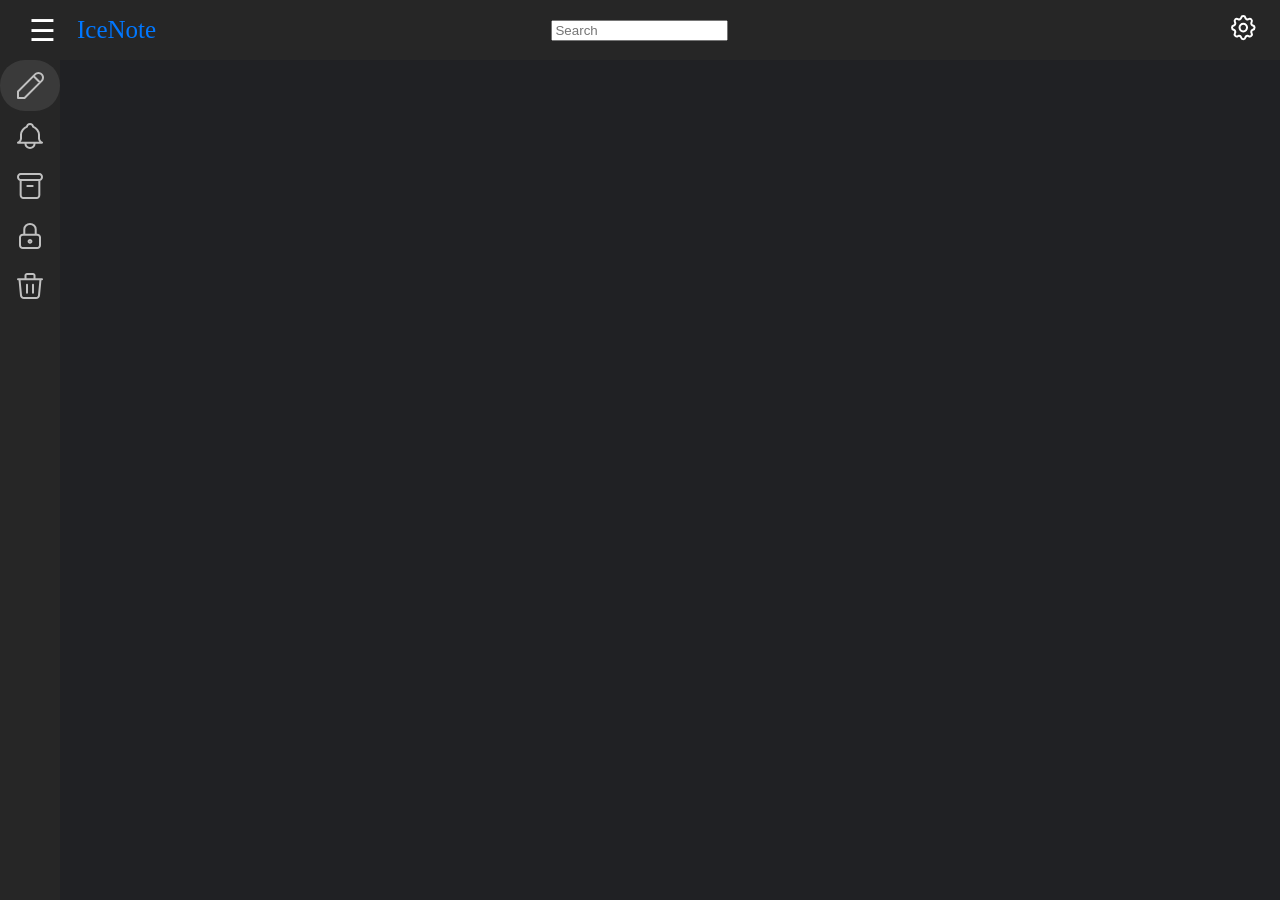
==== To do/index.html @ 0d8cd400 "feat: implement header and sidebar layout" ====
<!DOCTYPE html>
<html lang="en">
<head>
    <meta charset="UTF-8">
    <meta name="viewport" content="width=device-width, initial-scale=1.0">
    <link rel="stylesheet" href="styles/style.css">
    <title>IceNote</title>
</head>
    <body>
        <nav class="headerBar">
            <div class="header-left">
                <div id="burger">☰</div>
                <span id="headerName">IceNote</span>
            </div>
                <div class="header-center">
                    <div class="search">
                        <input type="text" name="search" placeholder="Search">
                    </div>
                </div>    
            <div class="header-right">
                            <div id="settings">
                                <svg width="25" height="26" viewBox="0 0 25 26" fill="none" xmlns="http://www.w3.org/2000/svg">
<path d="M10.1789 2.69996C10.7127 0.433347 13.8429 0.433347 14.3767 2.69996C14.4568 3.04046 14.6138 3.35668 14.835 3.62286C15.0561 3.88905 15.3352 4.09768 15.6494 4.23179C15.9636 4.36589 16.3042 4.42167 16.6433 4.39458C16.9824 4.3675 17.3105 4.25832 17.6009 4.07593C19.5344 2.8626 21.7486 5.14211 20.5707 7.13508C20.3939 7.43409 20.2881 7.77187 20.2618 8.12094C20.2356 8.47002 20.2897 8.82054 20.4197 9.14402C20.5498 9.4675 20.7521 9.75482 21.0102 9.98261C21.2683 10.2104 21.575 10.3722 21.9052 10.455C24.1057 11.0048 24.1057 14.2292 21.9052 14.7791C21.5747 14.8616 21.2677 15.0233 21.0093 15.2511C20.7509 15.4789 20.5483 15.7664 20.4181 16.0901C20.288 16.4137 20.2338 16.7645 20.2601 17.1138C20.2864 17.4631 20.3924 17.8011 20.5695 18.1003C21.7474 20.0919 19.5344 22.3727 17.5996 21.1594C17.3094 20.9773 16.9814 20.8683 16.6426 20.8412C16.3037 20.8142 15.9634 20.87 15.6494 21.0039C15.3353 21.1378 15.0564 21.3462 14.8353 21.6121C14.6141 21.878 14.457 22.1939 14.3767 22.5341C13.8429 24.8007 10.7127 24.8007 10.1789 22.5341C10.0988 22.1936 9.94175 21.8774 9.72059 21.6112C9.49943 21.345 9.22039 21.1364 8.90616 21.0023C8.59193 20.8682 8.2514 20.8124 7.91229 20.8395C7.57318 20.8665 7.24507 20.9757 6.95467 21.1581C5.02115 22.3714 2.80695 20.0919 3.98485 18.099C4.16166 17.7999 4.26749 17.4622 4.29372 17.1131C4.31995 16.764 4.26585 16.4135 4.13581 16.09C4.00578 15.7665 3.80348 15.4792 3.54536 15.2514C3.28724 15.0236 2.98058 14.8618 2.65031 14.7791C0.449895 14.2292 0.449895 11.0048 2.65031 10.455C2.98088 10.3725 3.28786 10.2107 3.54627 9.98291C3.80468 9.7551 4.00722 9.46766 4.13741 9.14398C4.2676 8.8203 4.32175 8.46953 4.29545 8.12022C4.26916 7.77091 4.16317 7.43293 3.9861 7.13379C2.8082 5.14211 5.02115 2.8613 6.95592 4.07464C8.20901 4.85943 9.83301 4.16499 10.1789 2.69996Z" stroke="white" stroke-width="2" stroke-linecap="round" stroke-linejoin="round"/>
<path d="M8.51852 12.617C8.51852 13.644 8.91458 14.629 9.61958 15.3552C10.3246 16.0814 11.2808 16.4894 12.2778 16.4894C13.2748 16.4894 14.231 16.0814 14.936 15.3552C15.641 14.629 16.037 13.644 16.037 12.617C16.037 11.59 15.641 10.6051 14.936 9.87886C14.231 9.15266 13.2748 8.74468 12.2778 8.74468C11.2808 8.74468 10.3246 9.15266 9.61958 9.87886C8.91458 10.6051 8.51852 11.59 8.51852 12.617Z" stroke="white" stroke-width="2" stroke-linecap="round" stroke-linejoin="round"/>
                                </svg>
                            </div>
                        </div>
        </nav>  
                <div class="wrapper">
                    <aside class="sidebar">
                        <nav class="sidebar-nav">
                            <ul>
                                <li class="sidebar-item active">
                                    <div class="sidebar-icon">
                                        <svg width="27" height="27" viewBox="0 0 27 27" fill="none" xmlns="http://www.w3.org/2000/svg">
<path d="M16.4941 3.98209L23.0179 10.5059M1 26H7.52383L24.6489 8.87496C25.0772 8.4466 25.417 7.93806 25.6489 7.37838C25.8807 6.8187 26 6.21884 26 5.61304C26 5.00725 25.8807 4.40739 25.6489 3.84771C25.417 3.28803 25.0772 2.77949 24.6489 2.35113C24.2205 1.92277 23.712 1.58297 23.1523 1.35115C22.5926 1.11932 21.9928 1 21.387 1C20.7812 1 20.1813 1.11932 19.6216 1.35115C19.0619 1.58297 18.5534 1.92277 18.125 2.35113L1 19.4762V26Z" stroke="#C0C0C0" stroke-width="2" stroke-linecap="round" stroke-linejoin="round"/>
                                        </svg>
                                    </div>
                                    <span class="sidebar-label">Note</span>
                                </li>
                                <li class="sidebar-item">
                                    <div class="sidebar-icon">
                                        <svg width="26" height="26" viewBox="0 0 26 26" fill="none" xmlns="http://www.w3.org/2000/svg">
<path d="M8.5001 19.6667V21C8.5001 22.0609 8.9742 23.0783 9.81812 23.8284C10.662 24.5786 11.8066 25 13.0001 25C14.1936 25 15.3382 24.5786 16.1821 23.8284C17.026 23.0783 17.5001 22.0609 17.5001 21V19.6667M10.0001 3.66667C10.0001 2.95942 10.3162 2.28115 10.8788 1.78105C11.4414 1.28095 12.2044 1 13.0001 1C13.7957 1 14.5588 1.28095 15.1214 1.78105C15.684 2.28115 16.0001 2.95942 16.0001 3.66667C17.7227 4.3907 19.1912 5.51777 20.2482 6.92707C21.3051 8.33636 21.9108 9.97476 22.0001 11.6667V15.6667C22.113 16.4956 22.4432 17.2894 22.9643 17.9842C23.4854 18.6789 24.1827 19.2552 25.0001 19.6667H1.0001C1.81751 19.2552 2.51481 18.6789 3.03588 17.9842C3.55695 17.2894 3.88721 16.4956 4.0001 15.6667V11.6667C4.08944 9.97476 4.69505 8.33636 5.75202 6.92707C6.80899 5.51777 8.27748 4.3907 10.0001 3.66667Z" stroke="#C0C0C0" stroke-width="2" stroke-linecap="round" stroke-linejoin="round"/>
</svg>
                                    </div>
                                    <span class="sidebar-label">Remaind</span>
                                </li>
                                <li class="sidebar-item">
                                    <div class="sidebar-icon">
                                        <svg width="26" height="26" viewBox="0 0 26 26" fill="none" xmlns="http://www.w3.org/2000/svg">
<path d="M22.3333 7C23.0406 7 23.7189 6.68393 24.219 6.12132C24.719 5.55871 25 4.79565 25 4C25 3.20435 24.719 2.44129 24.219 1.87868C23.7189 1.31607 23.0406 1 22.3333 1H3.66667C2.95942 1 2.28115 1.31607 1.78105 1.87868C1.28095 2.44129 1 3.20435 1 4C1 4.79565 1.28095 5.55871 1.78105 6.12132C2.28115 6.68393 2.95942 7 3.66667 7M22.3333 7H3.66667M22.3333 7V22C22.3333 22.7956 22.0524 23.5587 21.5523 24.1213C21.0522 24.6839 20.3739 25 19.6667 25H6.33333C5.62609 25 4.94781 24.6839 4.44772 24.1213C3.94762 23.5587 3.66667 22.7956 3.66667 22V7M10.3333 13H15.6667" stroke="#C0C0C0" stroke-width="2" stroke-linecap="round" stroke-linejoin="round"/>
</svg>
                                    </div>
                                    <span class="sidebar-label">Archive</span>
                                </li>
                                <li class="sidebar-item">
                                    <div class="sidebar-icon">
                                        <svg width="22" height="26" viewBox="0 0 22 26" fill="none" xmlns="http://www.w3.org/2000/svg">
<path d="M5.28571 11.6667V6.33333C5.28571 4.91885 5.88775 3.56229 6.95939 2.5621C8.03103 1.5619 9.48448 1 11 1C12.5155 1 13.969 1.5619 15.0406 2.5621C16.1122 3.56229 16.7143 4.91885 16.7143 6.33333V11.6667M1 14.3333C1 13.6261 1.30102 12.9478 1.83684 12.4477C2.37266 11.9476 3.09938 11.6667 3.85714 11.6667H18.1429C18.9006 11.6667 19.6273 11.9476 20.1632 12.4477C20.699 12.9478 21 13.6261 21 14.3333V22.3333C21 23.0406 20.699 23.7189 20.1632 24.219C19.6273 24.719 18.9006 25 18.1429 25H3.85714C3.09938 25 2.37266 24.719 1.83684 24.219C1.30102 23.7189 1 23.0406 1 22.3333V14.3333ZM9.57143 18.3333C9.57143 18.687 9.72194 19.0261 9.98985 19.2761C10.2578 19.5262 10.6211 19.6667 11 19.6667C11.3789 19.6667 11.7422 19.5262 12.0102 19.2761C12.2781 19.0261 12.4286 18.687 12.4286 18.3333C12.4286 17.9797 12.2781 17.6406 12.0102 17.3905C11.7422 17.1405 11.3789 17 11 17C10.6211 17 10.2578 17.1405 9.98985 17.3905C9.72194 17.6406 9.57143 17.9797 9.57143 18.3333Z" stroke="#C0C0C0" stroke-width="2" stroke-linecap="round" stroke-linejoin="round"/>
</svg>
                                    </div>
                                    <span class="sidebar-label">Private</span>
                                </li>
                                <li class="sidebar-item">
                                    <div class="sidebar-icon">
                                        <svg width="26" height="26" viewBox="0 0 26 26" fill="none" xmlns="http://www.w3.org/2000/svg">
<path d="M1 6.33333H25M10 11.6667V19.6667M16 11.6667V19.6667M2.5 6.33333L4 22.3333C4 23.0406 4.31607 23.7189 4.87868 24.219C5.44129 24.719 6.20435 25 7 25H19C19.7956 25 20.5587 24.719 21.1213 24.219C21.6839 23.7189 22 23.0406 22 22.3333L23.5 6.33333M8.5 6.33333V2.33333C8.5 1.97971 8.65804 1.64057 8.93934 1.39052C9.22064 1.14048 9.60218 1 10 1H16C16.3978 1 16.7794 1.14048 17.0607 1.39052C17.342 1.64057 17.5 1.97971 17.5 2.33333V6.33333" stroke="#C0C0C0" stroke-width="2" stroke-linecap="round" stroke-linejoin="round"/>
</svg>
                                    </div>
                                    <span class="sidebar-label">Bin</span>
                                </li>
                            </ul>
                        </nav>
                    </aside>
                        <main>
                        </main>
                </div>
    </body>
</html>
---- To do/styles/style.css ----
body{
    margin: 0;
    background-color: #202124;
}

.headerBar{
    display: flex;
    justify-content: space-between;
    align-items: center;
    gap: 20px;
    padding: 0 24px;
    height: 60px;
    background-color: #262626;
}

.header-left,
.header-center,
.header-right{
    flex: 1;
}

#burger{
    color: white;
    font-size: 30px;
    cursor: pointer;
    padding: 5px;
}

#burger:hover{
    border-radius: 25px;
    background-color:#3a3a3a;
}

.header-center{
    display: flex;
    justify-content: center;
}

.header-left{
    display: flex;
    align-items: center;
    gap: 16px;
}

.header-right{
    display: flex;
    justify-content: flex-end;

}

#headerName{
    color: #0077FF;
    font-size: 25px;
}

.wrapper{
    display: flex;
    height: calc(100vh - 60px);
}

.sidebar{
    width: 60px;
    transition: width 0.3s;
    background-color: #262626;
    overflow: hidden;
}

.sidebar.open{
    width: 260px;
}

.sidebar-nav ul{
    list-style: none;
    padding: 0;
    margin: 0;
}

.sidebar-label {
    display: none;
    opacity: 0;
    transition: opacity 0.3s;
    white-space: nowrap;
}

.sidebar-item{
    display: flex;
    align-items: center;
    gap: 12px;
    padding: 12px 0;
    justify-content: center;
    border-radius: 25px;
    color: white;
    cursor: pointer;
}


.sidebar-item:hover{
    background-color:#3a3a3a;
}

.sidebar-item.active{
    background-color: #3a3a3a;
    color: white;
}

.sidebar.open .sidebar-item{
    justify-content: flex-start;
    padding: 12px 16px;
}

.sidebar.open .sidebar-label {
    display: block;
}

.sidebar-icon {
    flex-shrink: 0;
    width: 27px;
    display: flex;
    justify-content: center;
}

main{
    flex: 1;
}
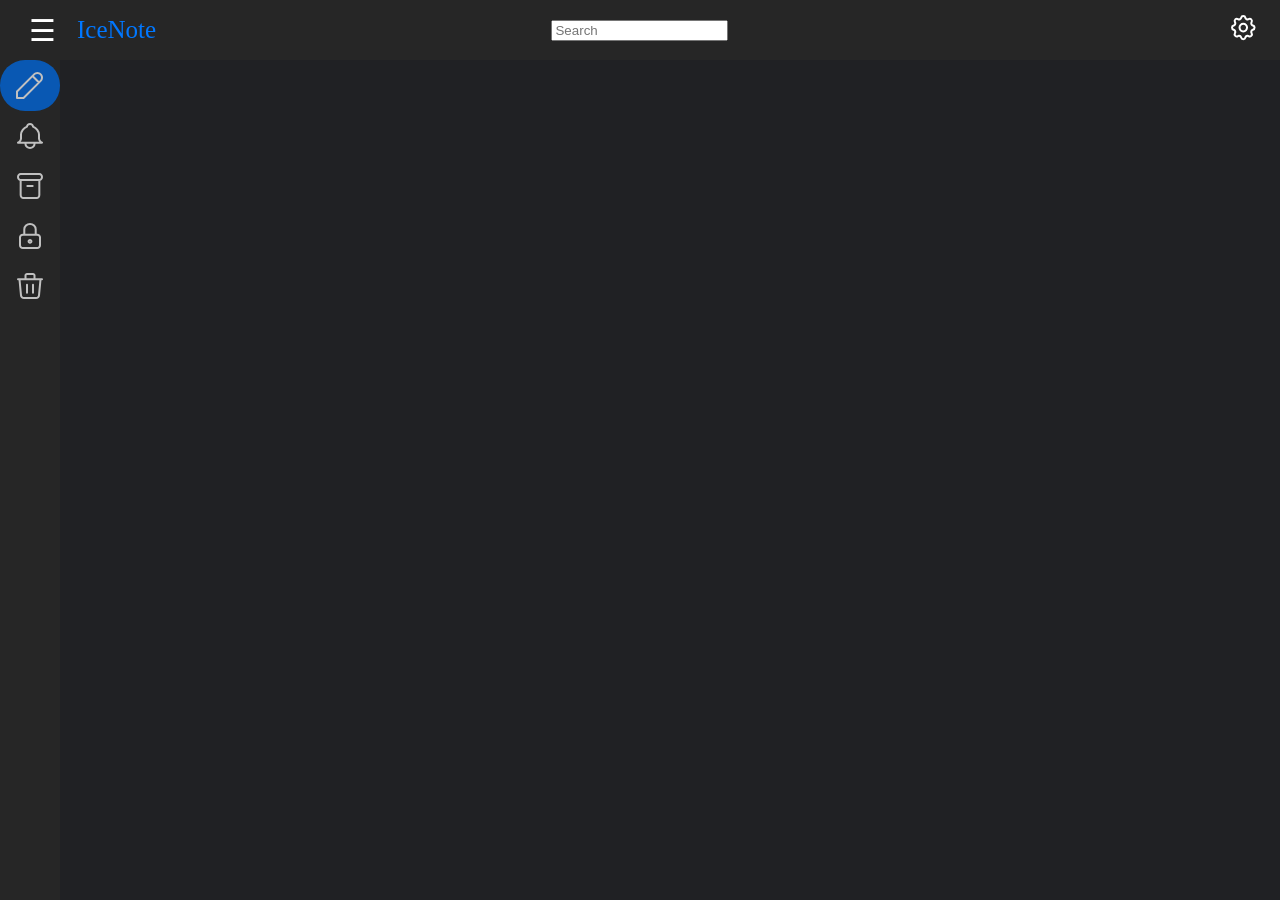
==== commit bf449ded: "add sidebar appearance logic and adjust styles" ====
--- a/To do/index.html
+++ b/To do/index.html
@@ -76,5 +76,6 @@
                         <main>
                         </main>
                 </div>
+        <script src="scripts/script.js"></script>
     </body>
 </html>
--- a/To do/styles/style.css
+++ b/To do/styles/style.css
@@ -76,8 +76,9 @@
 }
 
 .sidebar-label {
-    display: none;
+    width: 0;
     opacity: 0;
+    overflow: hidden;
     transition: opacity 0.3s;
     white-space: nowrap;
 }
@@ -86,11 +87,12 @@
     display: flex;
     align-items: center;
     gap: 12px;
-    padding: 12px 0;
-    justify-content: center;
     border-radius: 25px;
     color: white;
     cursor: pointer;
+    transition: padding 0.3s, justify-content 0s;
+    justify-content: flex-start;
+    padding: 12px 0 12px 16px;
 }
 
 
@@ -99,7 +101,7 @@
 }
 
 .sidebar-item.active{
-    background-color: #3a3a3a;
+    background-color: #0958b3;
     color: white;
 }
 
@@ -109,7 +111,8 @@
 }
 
 .sidebar.open .sidebar-label {
-    display: block;
+    width: auto;
+    opacity: 1;
 }
 
 .sidebar-icon {
